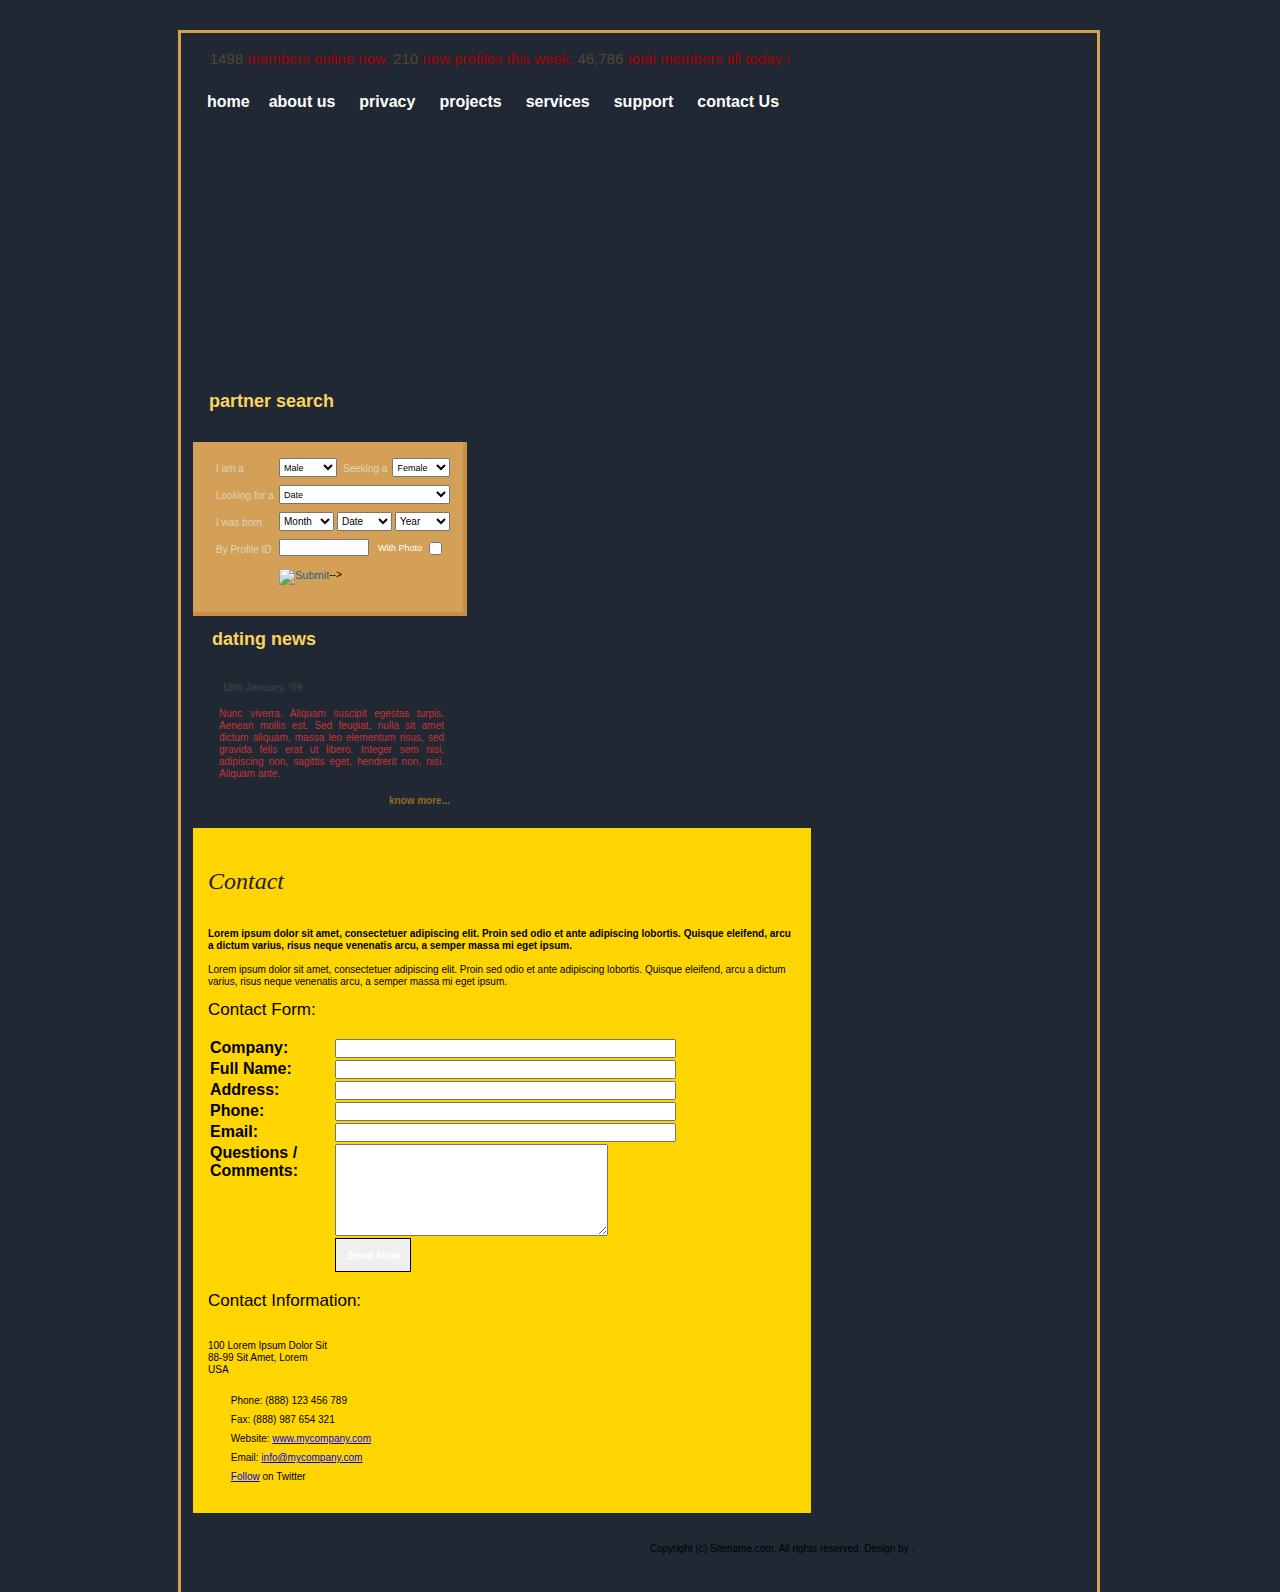
==== contact_us.html @ e8bb8853 "Add files via upload" ====
<!DOCTYPE>
<html>
<head>
<title>Love Story - Contact Us</title>
<meta http-equiv="Content-Type" content="text/html; charset=utf-8" />
<style type="text/css" media="screen">
@import url("style.css");
</style>
</head>
<body>
<div id="layout">
  <div class="layout_inner">
    <div id="body_container">
      <div id="header" class="inner"> <!--<span class="logo"><img src="images/logo.gif" alt="" /></span> -->
        <p>1498 <span>members online now,</span> 210 <span>new profiles this week,</span> 46,786 <span>total members till today !</span></p>
        <div id="menu">
          <ul>
            <li class="first"><a href="#">home</a></li>
            <li><a href="about_us.html">about us</a></li>
            <li><a href="privacy.html">privacy</a></li>
            <li><a href="projects.html">projects</a></li>
            <li><a href="services.html">services</a></li>
            <li><a href="support.html">support</a></li>
            <li><a class="current" href="contact_us.html">contact Us</a></li>
          </ul>
        </div>
      </div>
      <div id="left_container">
        <div class="partner_search">
          <h2>partner search</h2>
          <div class="form_container">
            <form action="http://all-free-download.com/free-website-templates/" method="get">
              <fieldset>
              <div class="search_row">
                <div class="search_column_1">
                  <label>I am a</label>
                </div>
                <div class="search_column_2">
                  <select class="gender">
                    <option>Male</option>
                  </select>
                  <label class="seeking">Seeking a</label>
                  <select class="gender">
                    <option>Female</option>
                  </select>
                </div>
              </div>
              <div class="search_row">
                <div class="search_column_1">
                  <label>Looking for a</label>
                </div>
                <div class="search_column_2">
                  <select class="date">
                    <option>Date</option>
                  </select>
                </div>
              </div>
              <div class="search_row">
                <div class="search_column_1">
                  <label>I was born</label>
                </div>
                <div class="search_column_2">
                  <select class="dob">
                    <option>Month</option>
                  </select>
                  <select class="dob">
                    <option>Date</option>
                  </select>
                  <select class="dob">
                    <option>Year</option>
                  </select>
                </div>
              </div>
              <div class="search_row">
                <div class="search_column_1">
                  <label>By Profile ID</label>
                </div>
                <div class="search_column_2">
                  <input type="text" name="" value="" />
                  <label class="check">With Photo</label>
                  <input type="checkbox" name="" value="" class="checkbox"/>
                </div>
              </div>
              <div class="search_row last">
                <div class="search_column_1">&nbsp;</div>
                <div class="search_column_2">
                  <input type="image" <!-- src="images/search_btn.gif" class="search_btn"/> -->
                </div>
              </div>
              </fieldset>
            </form>
          </div>
        </div>
        <div class="dating_news">
          <h2>dating news </h2>
          <div class="news_detail">
            <p class="date">18th January, ‘09</p>
            <p class="detail">Nunc viverra. Aliquam suscipit egestas turpis. Aenean mollis est. Sed feugiat, nulla sit amet dictum aliquam, massa leo elementum risus, sed gravida felis erat ut libero. Integer sem nisi, adipiscing non, sagittis eget, hendrerit non, nisi. Aliquam ante.</p>
            <p class="know_more"><a href="http://all-free-download.com/free-website-templates/">know more...</a></p>
          </div>
        </div>
  <!--      <div class="dont_stay"> <img src="images/dont_stay_alone.gif" alt="" /></div>
      </div>  -->
      <div id="right_container">
        <div style="padding:20px 15px 30px 15px;">
          <h1>Contact</h1>
          <div> <strong> <br />
            Lorem ipsum dolor sit amet, consectetuer adipiscing elit. Proin sed odio et ante adipiscing lobortis. Quisque eleifend, arcu a dictum varius, risus neque venenatis arcu, a semper massa mi eget ipsum. </strong><br />
            <br />
            Lorem ipsum dolor sit amet, consectetuer adipiscing elit. Proin sed odio et ante adipiscing lobortis. Quisque eleifend, arcu a dictum varius, risus neque venenatis arcu, a semper massa mi eget ipsum. </div>
          <div> <br />
            <h6 class="inner">Contact Form:</h6>
            <br />
            <form action="http://all-free-download.com/free-website-templates/" method="post">
              <table width="80%">
                <tr>
                  <td width="145" align="left" valign="top" class="body" id="Company"><strong>Company:</strong></td>
                  <td width="280" align="left" valign="top"><input name="Company" type="text" size="40" /></td>
                </tr>
                <tr>
                  <td align="left" valign="top" class="body" id="Contact"><strong>Full Name:</strong></td>
                  <td align="left" valign="top"><input name="Name" type="text" size="40" /></td>
                </tr>
                <tr>
                  <td align="left" valign="top" class="body" id="Address"><strong>Address: </strong></td>
                  <td align="left" valign="top"><input name="Address" type="text" size="40" /></td>
                </tr>
                <tr>
                  <td align="left" valign="top" class="body" id="Phone"><strong> Phone: </strong></td>
                  <td align="left" valign="top"><input name="Phone" type="text" size="40" /></td>
                </tr>
                <tr>
                  <td align="left" valign="top" class="body" id="Email"><strong> Email: </strong></td>
                  <td align="left" valign="top"><input name="Email" type="text" size="40" /></td>
                </tr>
                <tr>
                  <td align="left" valign="top" class="body" id="Comments"><strong> Questions / Comments: </strong></td>
                  <td align="left" valign="top"><textarea name="comments" cols="32" rows="6"></textarea></td>
                </tr>
                <tr>
                  <td></td>
                  <td><input type="submit" name="submit" class="button" value="Send Now" /></td>
                </tr>
              </table>
            </form>
          </div>
          <div> <br />
            <h6 class="inner">Contact Information: </h6>
         <!--   <img src="images/photo-contact.jpg" alt="" width="152" height="100" class="project-img" /><br /> -->
            <br />
            <br />
            100 Lorem Ipsum Dolor Sit<br />
            88-99 Sit Amet, Lorem<br />
            USA<br />
            <br />
            <p> <span><img src="images/ico-phone.png" alt="" width="20" height="16" hspace="2" /> Phone:</span> (888) 123 456 789<br />
              <span><img src="images/ico-fax.png" alt="" width="20" height="16" hspace="2" /> Fax:</span> (888) 987 654 321<br />
              <span><img src="images/ico-website.png" alt="" width="20" height="16" hspace="2" /> Website:</span> <a href="http://all-free-download.com/free-website-templates/">www.mycompany.com</a><br />
              <span><img src="images/ico-email.png" alt="" width="20" height="16" hspace="2" /> Email:</span> <a href="http://all-free-download.com/free-website-templates/">info@mycompany.com</a><br />
              <span><img src="images/ico-twitter.png" alt="" width="20" height="16" hspace="3" /> <a href="http://all-free-download.com/free-websiteheadee-templates/">Follow</a> on Twitter</span><br />
            </p>
          </div>
        </div>
        <div class="clear"></div>
      </div>
    </div>
  </div>
  <div id="footer">
    <div class="footer_link">
      <ul>
        Copyright (c) Sitename.com. All rights reserved. Design by </a>.
      </ul>
    </div>
  </div>
</div>
</body>
</html>
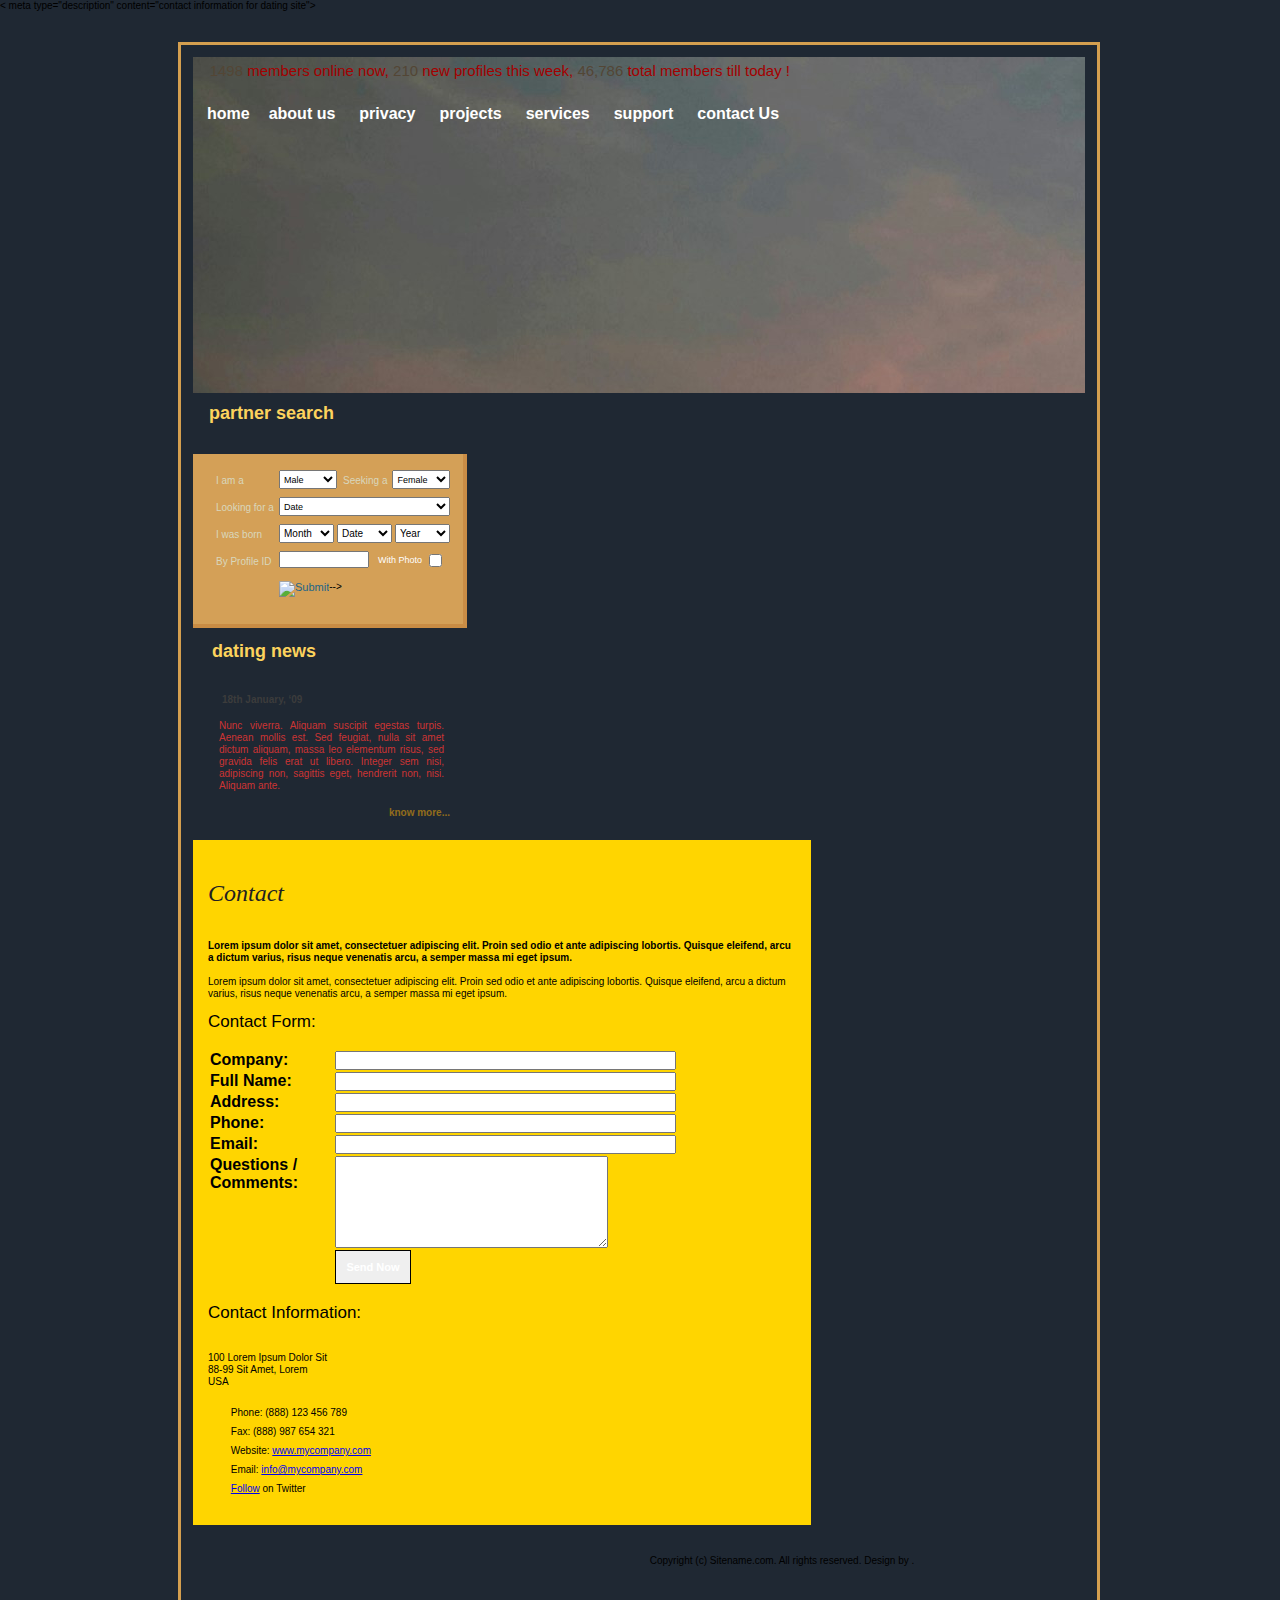
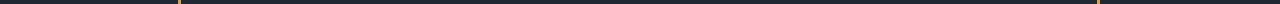
==== commit ed13af25: "added bootsrap" ====
--- a/contact_us.html
+++ b/contact_us.html
@@ -3,9 +3,11 @@
 <head>
 <title>Love Story - Contact Us</title>
 <meta http-equiv="Content-Type" content="text/html; charset=utf-8" />
+  < meta type="description" content="contact information for dating site">
 <style type="text/css" media="screen">
 @import url("style.css");
-</style>
+</style
+  <link rel="stylesheet" href="https://cdn.jsdelivr.net/npm/bootstrap@4.6.2/dist/css/bootstrap.min.css" integrity="sha384-xOolHFLEh07PJGoPkLv1IbcEPTNtaed2xpHsD9ESMhqIYd0nLMwNLD69Npy4HI+N" crossorigin="anonymous">
 </head>
 <body>
 <div id="layout">
